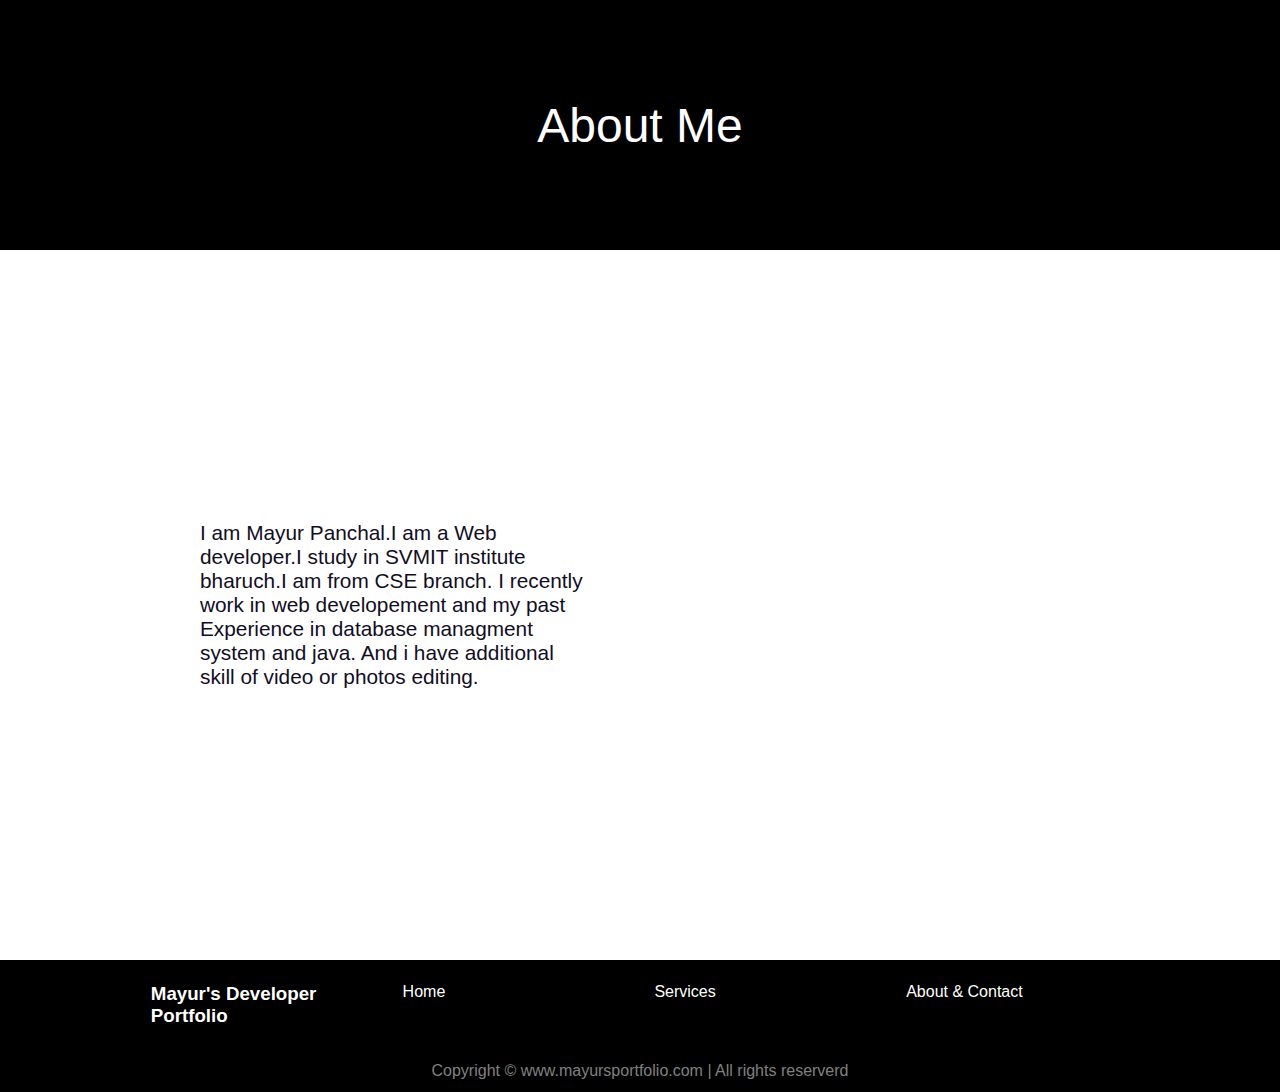
==== about.html @ 1e86aed9 "Add files via upload" ====
<!DOCTYPE html>
<html lang="en">

<head>
    <meta charset="UTF-8">
    <meta name="viewport" content="width=device-width, initial-scale=1.0">
    <title>About</title>
    <link rel="stylesheet" href="about.css">
</head>

<body>
    <header>
        <nav>
            <div class="about">About Me</div>
        </nav>
    </header>
    <main>
        <section class="firstSection">
            <div class="leftSection">
                I am Mayur Panchal.I am a Web developer.I study in SVMIT institute bharuch.I am from CSE branch. I
                recently work in web developement and my past Experience in database managment system and java. And i
                have additional skill of video or photos editing.
            </div>
            <div class="rightSection">
                <img src="about-.png" alt="">
            </div>
        </section>
    </main>
    <footer>
        <div class="footer">
            <div class="footer-first">
                <h3>Mayur's Developer Portfolio</h3>
            </div>
            <div class="footer-second">
                <ul>
                    <li>Home</li>
                </ul>
            </div>
            <div class="footer-third">
                <ul>
                    <li>Services</li>
                </ul>
            </div>
            <div class="footer-fourth">
                <ul>
                    <li>
                        About & Contact
                    </li>
                </ul>
            </div>
        </div>
        <div class="footer-rights">
        Copyright &#169; www.mayursportfolio.com | All rights reserverd
</div>
    </footer>
</body>

</html>
---- about.css ----
* {
    margin: 0;
    padding: 0;
}

.poppins-regular {
    font-family: "Poppins", sans-serif;
    font-weight: 400;
    font-style: normal;
}

.poppins-bold {
    font-family: "Poppins", sans-serif;
    font-weight: 700;
    font-style: normal;
}
body {
    background-color: white;
    color: white;
    font-family: "Poppins", sans-serif;
}

nav {
    display: flex;
    align-items: center;
    justify-content: center;
    height: 250px;
    background-color: black;
}

.about{
    font-size: 3rem;
    font-family: "Poppins", sans-serif;
    font-weight: 400;
    font-style: normal;
}

.firstSection{
    display: flex;
    justify-content: space-between;
    align-items: center;
    margin: 130px 0;
    width: 100%;
    height: 50vh;
}

.firstSection > div{
    width: 30%;
    
}

.leftSection{
    color: rgb(17, 13, 36);
    padding: 0 200px;
    font-size: 1.3rem;
}

footer{
    background-color: black;
}
.footer{
    display: flex;
    padding: 23px 122px;
    justify-content: space-evenly;
}

.footer ul{
    list-style:none;
    cursor: pointer;
}

.footer > div{
    width: 223px;
}

footer .footer-rights{
    text-align: center;
    color: gray;
    padding: 12px 0;
}
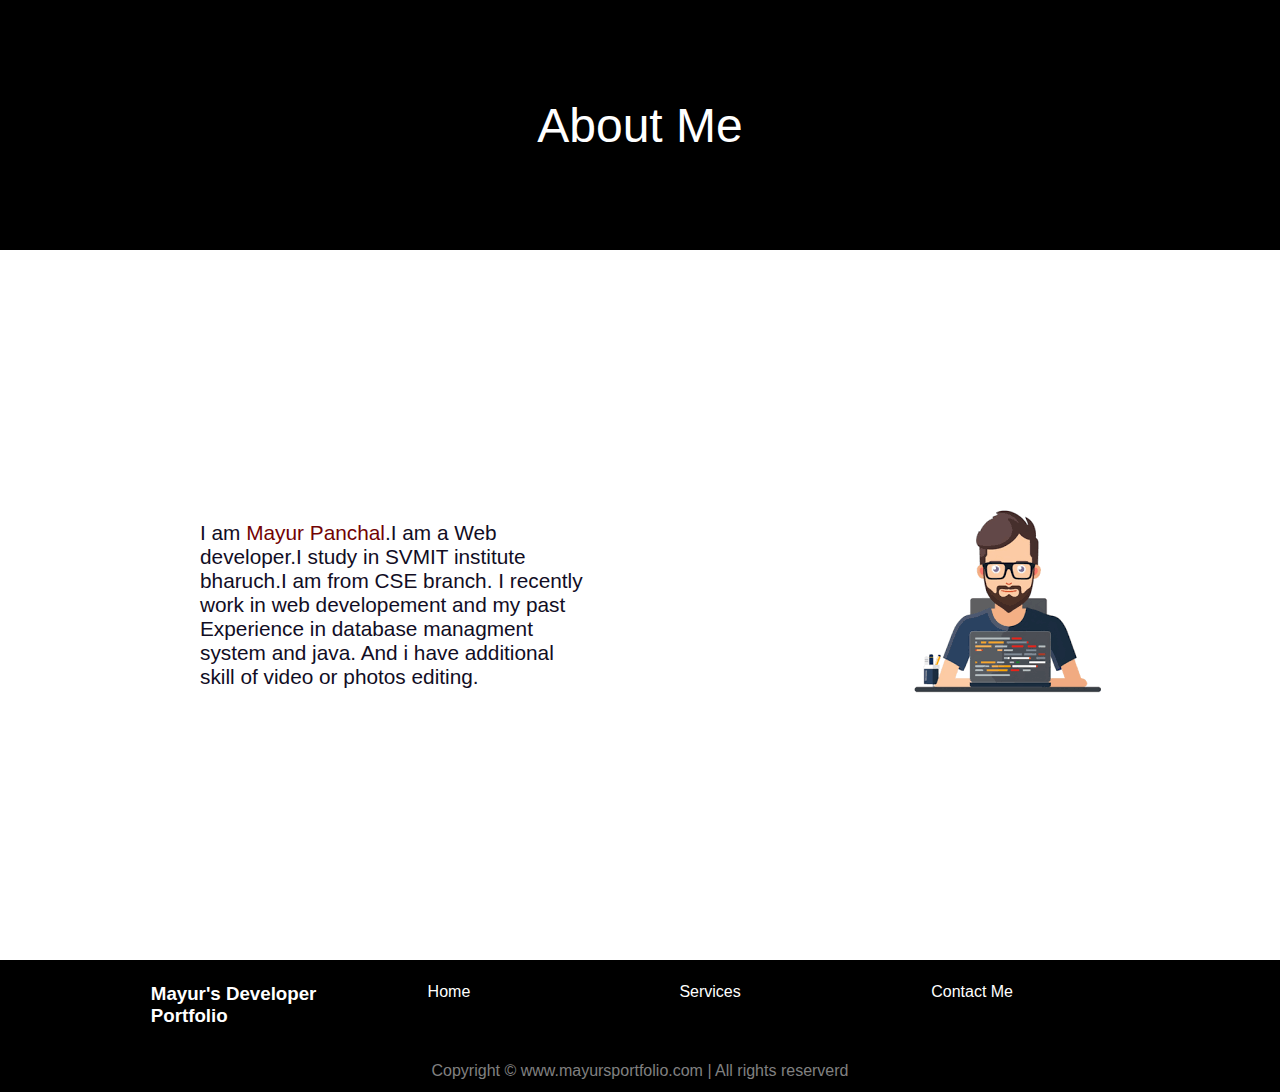
==== commit 3598b9b8: "Add files via upload" ====
--- a/about.html
+++ b/about.html
@@ -17,7 +17,8 @@
     <main>
         <section class="firstSection">
             <div class="leftSection">
-                I am Mayur Panchal.I am a Web developer.I study in SVMIT institute bharuch.I am from CSE branch. I
+                I am <span class="blue">Mayur Panchal</span>.I am a Web developer.I study in SVMIT institute bharuch.I
+                am from CSE branch. I
                 recently work in web developement and my past Experience in database managment system and java. And i
                 have additional skill of video or photos editing.
             </div>
@@ -33,7 +34,7 @@
             </div>
             <div class="footer-second">
                 <ul>
-                    <li>Home</li>
+                    <li><a href="index.html">Home</a></li>
                 </ul>
             </div>
             <div class="footer-third">
@@ -43,15 +44,13 @@
             </div>
             <div class="footer-fourth">
                 <ul>
-                    <li>
-                        About & Contact
-                    </li>
+                    <li><a href="contact.html">Contact Me</a></li>
                 </ul>
             </div>
         </div>
         <div class="footer-rights">
-        Copyright &#169; www.mayursportfolio.com | All rights reserverd
-</div>
+            Copyright &#169; www.mayursportfolio.com | All rights reserverd
+        </div>
     </footer>
 </body>
 
--- a/about.css
+++ b/about.css
@@ -54,7 +54,10 @@
     padding: 0 200px;
     font-size: 1.3rem;
 }
-
+.leftSection .blue{
+    color: rgb(115, 3, 3);
+    font-family: 'Gill Sans', 'Gill Sans MT', Calibri, 'Trebuchet MS', sans-serif;
+}
 footer{
     background-color: black;
 }
@@ -68,6 +71,15 @@
     list-style:none;
     cursor: pointer;
 }
+.footer ul li {
+    list-style-type: none;
+    margin: 0 25px;
+}
+
+.footer ul li a{
+    text-decoration: none;
+    color: white;
+}
 
 .footer > div{
     width: 223px;
@@ -77,4 +89,4 @@
     text-align: center;
     color: gray;
     padding: 12px 0;
-}+}
